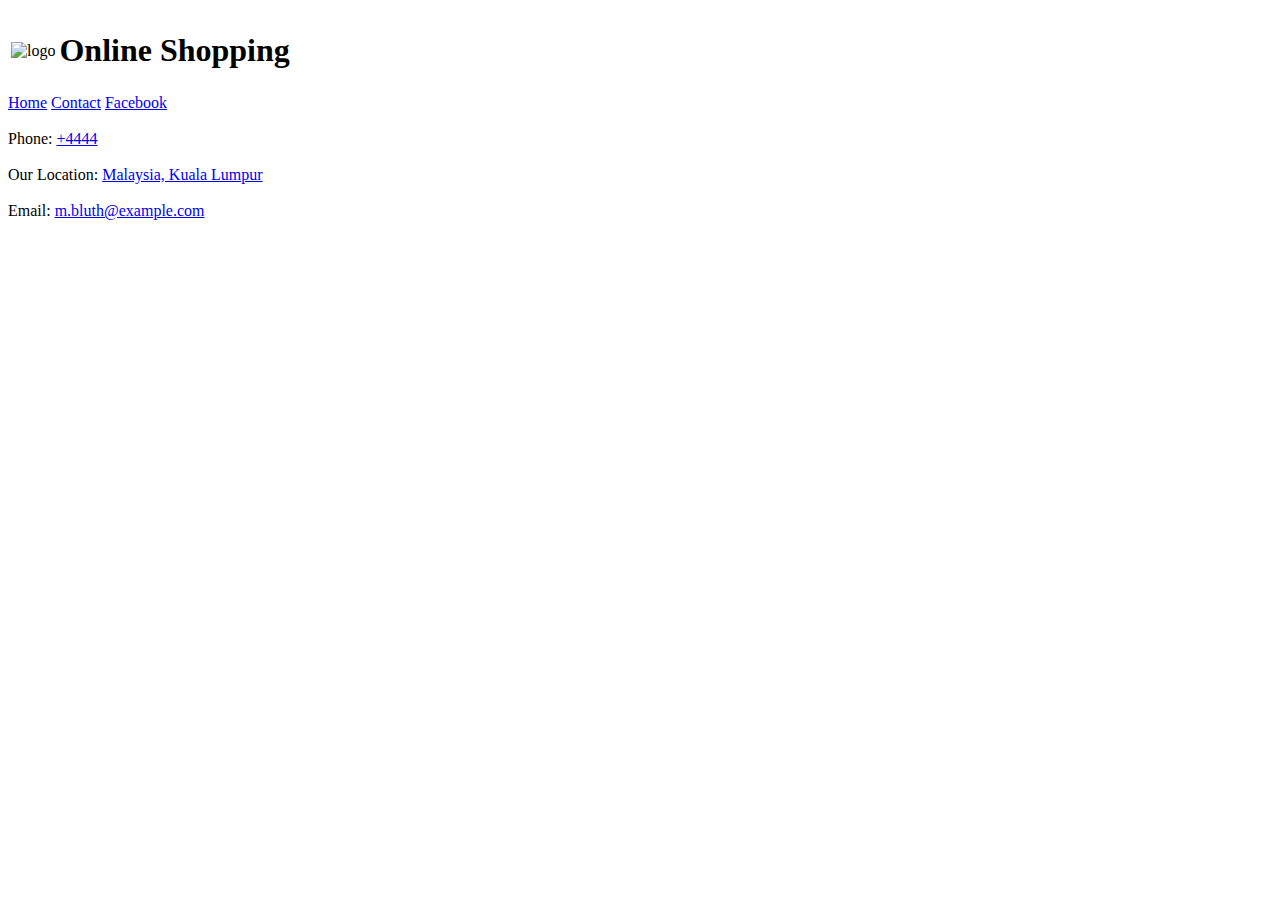
==== contact.html @ b317e5f5 "Add files via upload" ====
<!DOCTYPE html>
<html lang="en" dir="ltr">
  <head>
    <meta charset="utf-8">
    <title>Web Portfolio: Online Shopping</title>
  </head>
  <body>

    <table>
      <tr>
        <td>
          <img src="images/logo.jpg" alt="logo" height="50">
        </td>

        <td>
          <h1>Online Shopping</h1>
        </td>
      </tr>
    </table>


    <nav>
      <a href="index.html">Home</a>
      <a href="#">Contact</a>
      <a href="https://www.facebook.com/">Facebook</a>
    </nav>

    <br>
      Phone: <a href="+4444">+4444</a>
    <br>

    <br>
      Our Location: <a href="https://goo.gl/maps/hm8FM6GM6v3n2XwE7">Malaysia, Kuala Lumpur</a>
    <br>

    <br>
      Email: <a href="m.bluth@example.com">m.bluth@example.com</a>
    <br>


  </body>
</html>
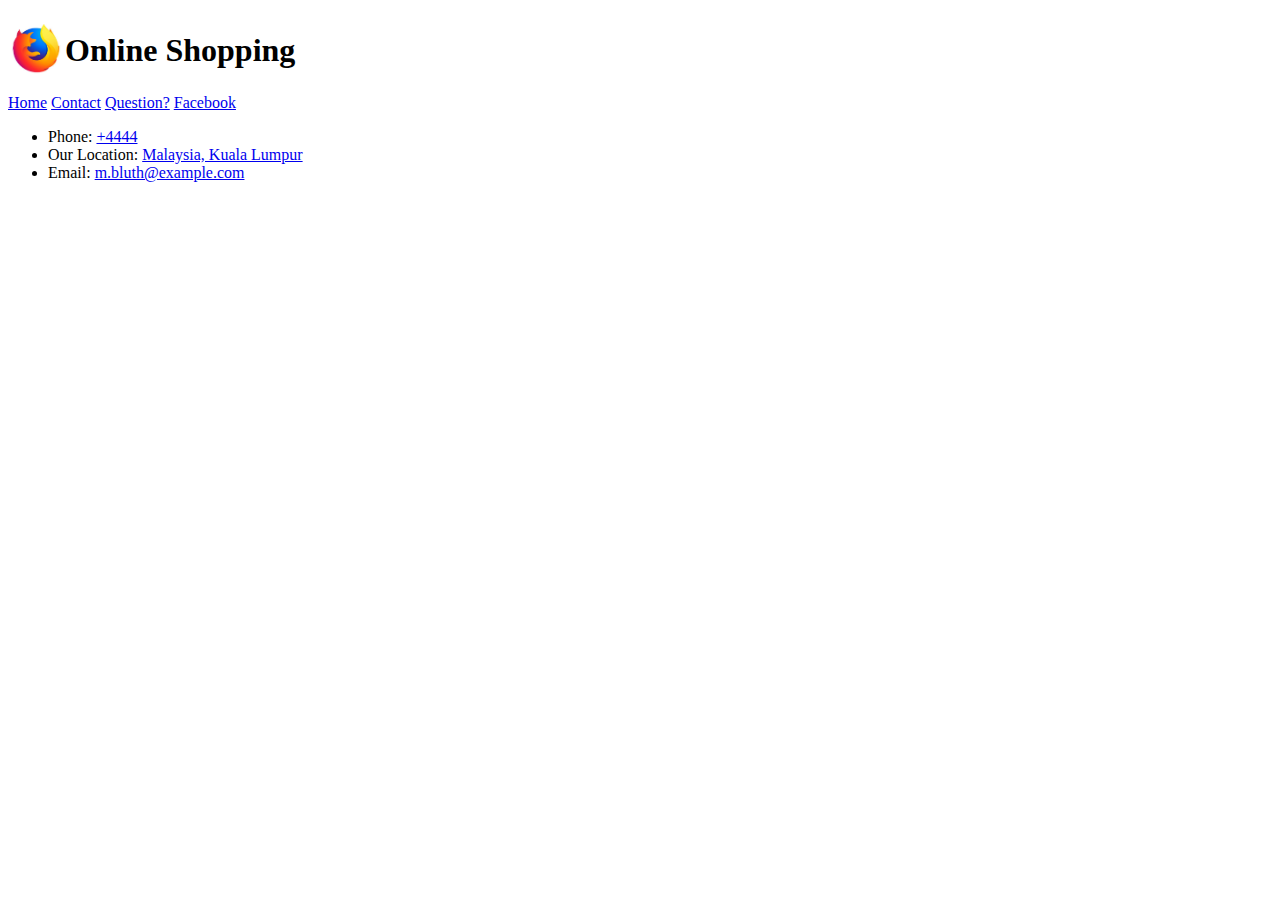
==== commit 37742fa7: "Update contact.html" ====
--- a/contact.html
+++ b/contact.html
@@ -3,6 +3,7 @@
   <head>
     <meta charset="utf-8">
     <title>Web Portfolio: Online Shopping</title>
+    <link rel="stylesheet" href="styles/externalStyle.css">
   </head>
   <body>
 
@@ -22,20 +23,21 @@
     <nav>
       <a href="index.html">Home</a>
       <a href="#">Contact</a>
+      <a href="questions.html">Question?</a>
       <a href="https://www.facebook.com/">Facebook</a>
     </nav>
 
-    <br>
-      Phone: <a href="+4444">+4444</a>
-    <br>
-
-    <br>
-      Our Location: <a href="https://goo.gl/maps/hm8FM6GM6v3n2XwE7">Malaysia, Kuala Lumpur</a>
-    <br>
-
-    <br>
-      Email: <a href="m.bluth@example.com">m.bluth@example.com</a>
-    <br>
+    <ul>
+      <li>
+        Phone: <a href="+4444">+4444</a>
+      </li>
+      <li>
+        Our Location: <a href="https://goo.gl/maps/hm8FM6GM6v3n2XwE7">Malaysia, Kuala Lumpur</a>
+      </li>
+      <li>
+        Email: <a href="m.bluth@example.com">m.bluth@example.com</a>
+      </li>
+    </ul>
 
 
   </body>
